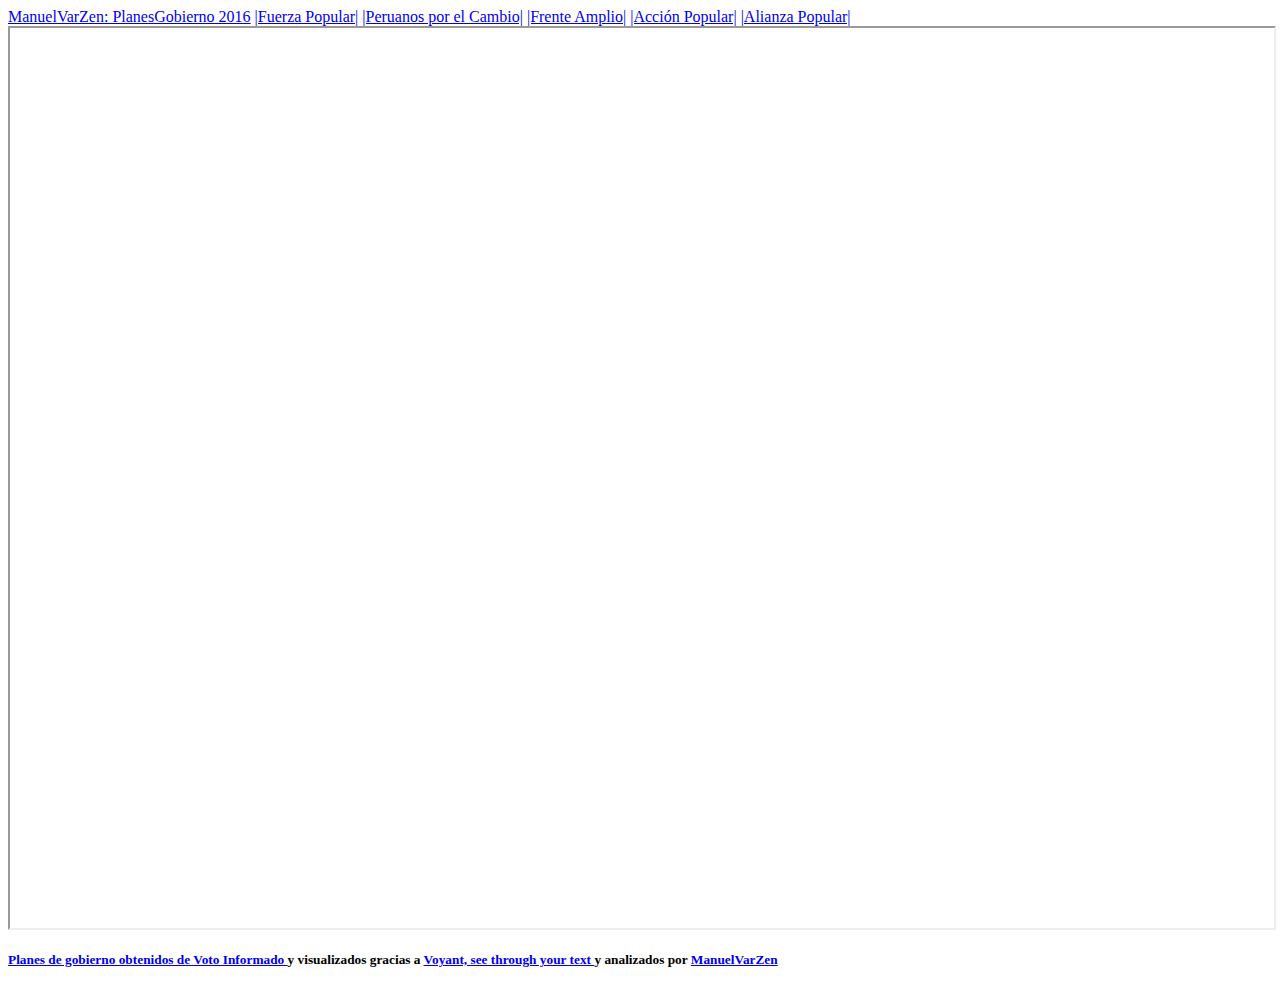
==== index.html @ c467aec7 "Update index.html" ====
<!DOCTYPE html>
<html lang='en'>
  <head>
    <title>ManuelVarZen: Análisis comparado de los planes de gobierno 2016, Perú</title>
    <meta charset='utf-8' />
    <meta content='width=device-width, initial-scale=1.0' name='viewport' />
    <meta content='Text Analysis' name='description' />
    <meta content='ManuelVarZen' name='author' />
    
    <!-- Styles -->
    <link rel="stylesheet" href="..PlanesGob2016/styles/bootstrap.spacelab.min.css"/>
    <link rel="stylesheet" href="..PlanesGob2016/styles/bootstrap-responsive.min.css"/>
    <link rel="stylesheet" href="..PlanesGob2016/styles/custom.css"/>

    <!-- HTML5 shim, for IE6-8 support of HTML5 elements -->
    <!--[if lt IE 9]>
      <script type="text/javascript" src="http://html5shim.googlecode.com/svn/trunk/html5.js"></script>
    <![endif]-->
    
  </head>
  <body>
    
  <div class="navbar">
      <div class="navbar-inner">
        <div class='container'>
	<a class="brand" href="../PlanesGob2016/index.html">ManuelVarZen: PlanesGobierno 2016</a>
	  
	<a class="brand" href="index_fp.html">|Fuerza Popular|</a> 
	<a class="brand" href="index_ppk.html">|Peruanos por el Cambio|</a>
	<a class="brand" href="index_fa.html">|Frente Amplio|</a>
  <a class="brand" href="index_ap.html">|Acción Popular|</a>
  <a class="brand" href="index_apap.html">|Alianza Popular|</a>
  </div>
    </div>
      </div>

    <div class='container-fluid'>
    <div class='row-fluid'>
        
<!-- Styles -->
<div id='map_canvas'>
<!--  Exported from Voyant Tools: http://voyant-tools.org/. Please note that this is an early version and the API may change.
Feel free to change the height and width values below: -->

<iframe style='width: 100%; height: 900px' src='http://voyant-tools.org/?corpus=1459285636716.2642&stopList=1459285994940sz'></iframe></div>

</div>

<p class='pull-right'>
<small align="justify"><b> <a href='http://www.votoinformado.pe/voto/index.aspx'> Planes de gobierno obtenidos de Voto Informado </a> y visualizados gracias a <a href='http://voyant-tools.org/'>Voyant, see through your text </a> y analizados por <a href="http://twitter.com/manuelvarzen"> ManuelVarZen </a></small></p>

</div>
</body>
</html>
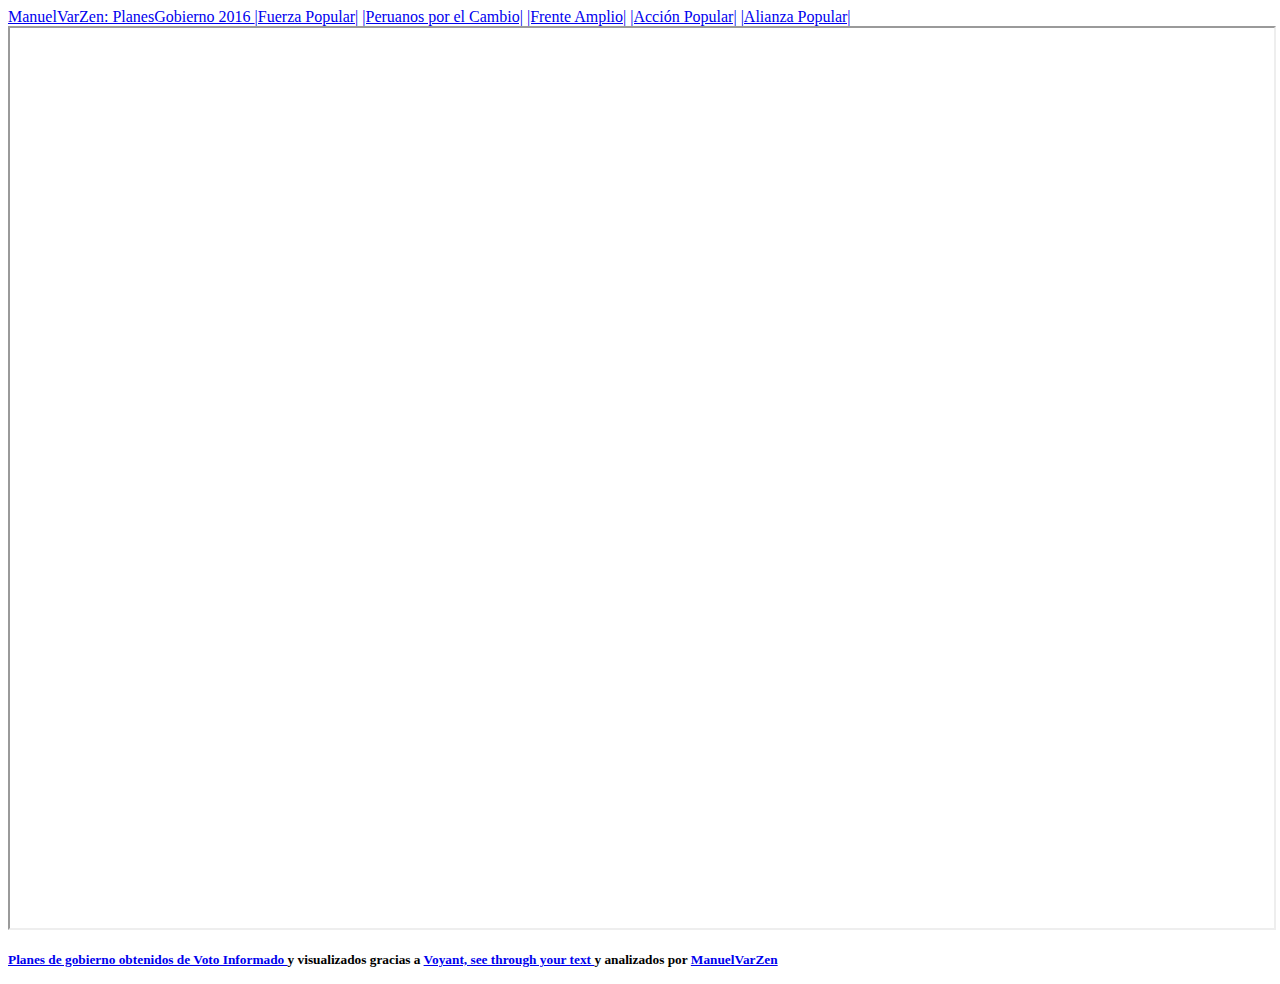
==== commit a8f747fa: "Update index.html" ====
--- a/index.html
+++ b/index.html
@@ -8,9 +8,9 @@
     <meta content='ManuelVarZen' name='author' />
     
     <!-- Styles -->
-    <link rel="stylesheet" href="..PlanesGob2016/styles/bootstrap.spacelab.min.css"/>
-    <link rel="stylesheet" href="..PlanesGob2016/styles/bootstrap-responsive.min.css"/>
-    <link rel="stylesheet" href="..PlanesGob2016/styles/custom.css"/>
+    <link rel="stylesheet" href="..css/bootstrap.spacelab.min.css"/>
+    <link rel="stylesheet" href="..css/bootstrap-responsive.min.css"/>
+    <link rel="stylesheet" href="..css/custom.css"/>
 
     <!-- HTML5 shim, for IE6-8 support of HTML5 elements -->
     <!--[if lt IE 9]>
@@ -23,7 +23,8 @@
   <div class="navbar">
       <div class="navbar-inner">
         <div class='container'>
-	<a class="brand" href="../PlanesGob2016/index.html">ManuelVarZen: PlanesGobierno 2016</a>
+	
+	<a class="brand" href="../PlanesGob2016/index.html">ManuelVarZen: PlanesGobierno 2016 </a>
 	  
 	<a class="brand" href="index_fp.html">|Fuerza Popular|</a> 
 	<a class="brand" href="index_ppk.html">|Peruanos por el Cambio|</a>
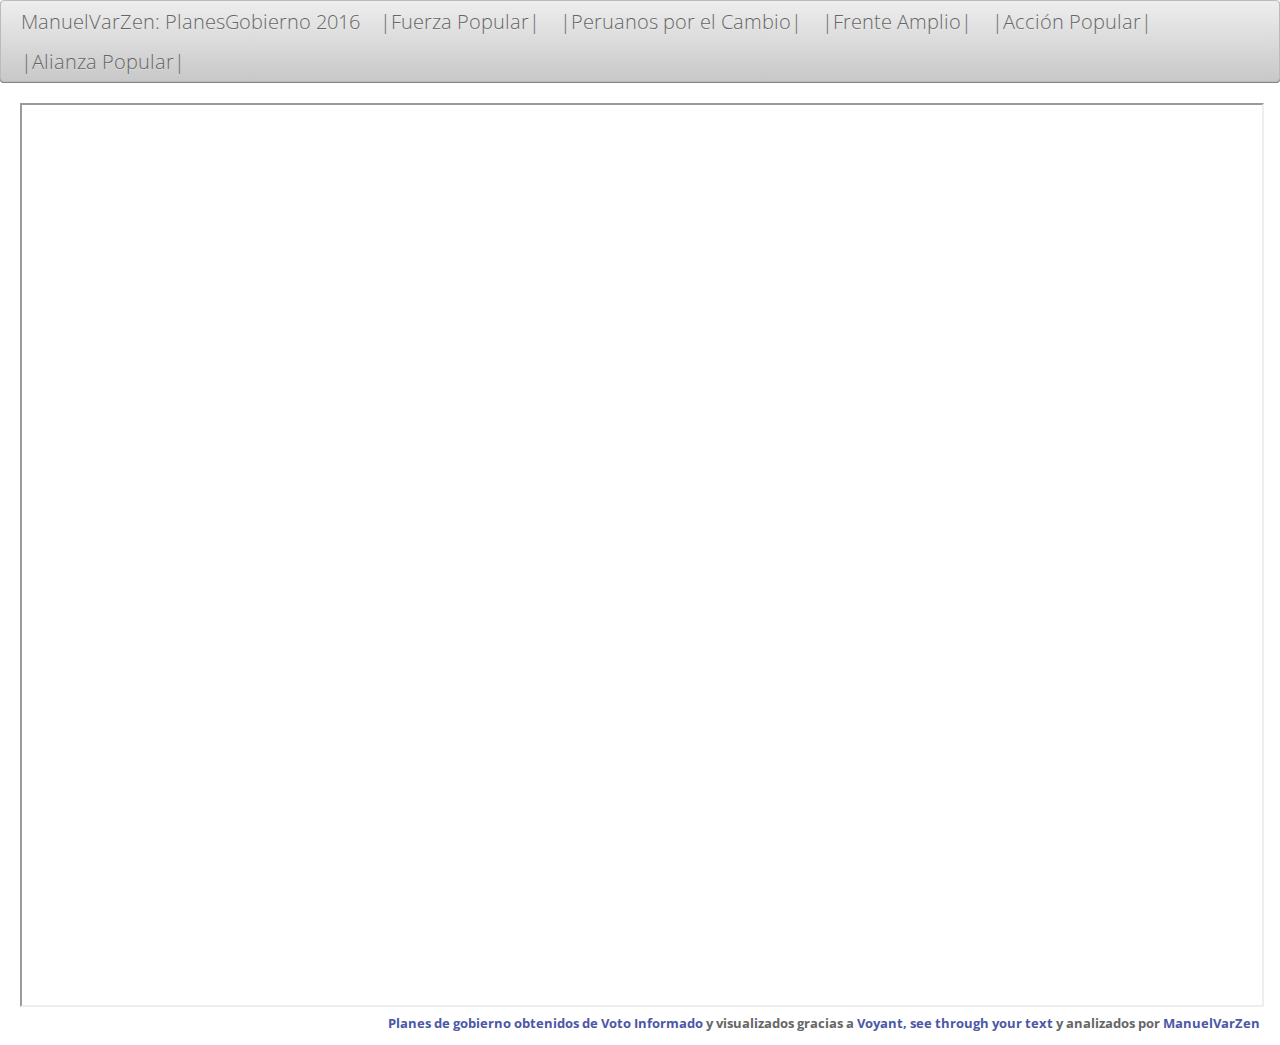
==== commit 562df0e4: "Update index.html" ====
--- a/index.html
+++ b/index.html
@@ -8,9 +8,9 @@
     <meta content='ManuelVarZen' name='author' />
     
     <!-- Styles -->
-    <link rel="stylesheet" href="..css/bootstrap.spacelab.min.css"/>
-    <link rel="stylesheet" href="..css/bootstrap-responsive.min.css"/>
-    <link rel="stylesheet" href="..css/custom.css"/>
+    <link rel="stylesheet" href="css/bootstrap.spacelab.min.css"/>
+    <link rel="stylesheet" href="css/bootstrap-responsive.min.css"/>
+    <link rel="stylesheet" href="css/custom.css"/>
 
     <!-- HTML5 shim, for IE6-8 support of HTML5 elements -->
     <!--[if lt IE 9]>
--- a/css/custom.css
+++ b/css/custom.css
@@ -0,0 +1,27 @@
+a { color: #4B58A6; }
+
+#map_canvas img {
+  max-width: none;
+}
+
+.filter-box { 
+  height: 15px; 
+  width: 15px;  
+  display: inline-block;
+  *border-right-width: 2px;
+  *border-bottom-width: 2px;
+  -webkit-border-radius: 5px;
+     -moz-border-radius: 5px;
+          border-radius: 5px;
+  -webkit-background-clip: padding-box;
+     -moz-background-clip: padding;
+          background-clip: padding-box; 
+}
+
+.filter-green { background-color: #00E13C; }
+.filter-yellow { background-color: #FFF300; }
+.filter-orange { background-color: #FF8000; }
+.filter-red { background-color: #FF0000; }
+.filter-blue { background-color: #5781FC; }
+.filter-purple { background-color: #7C54FB; }
+
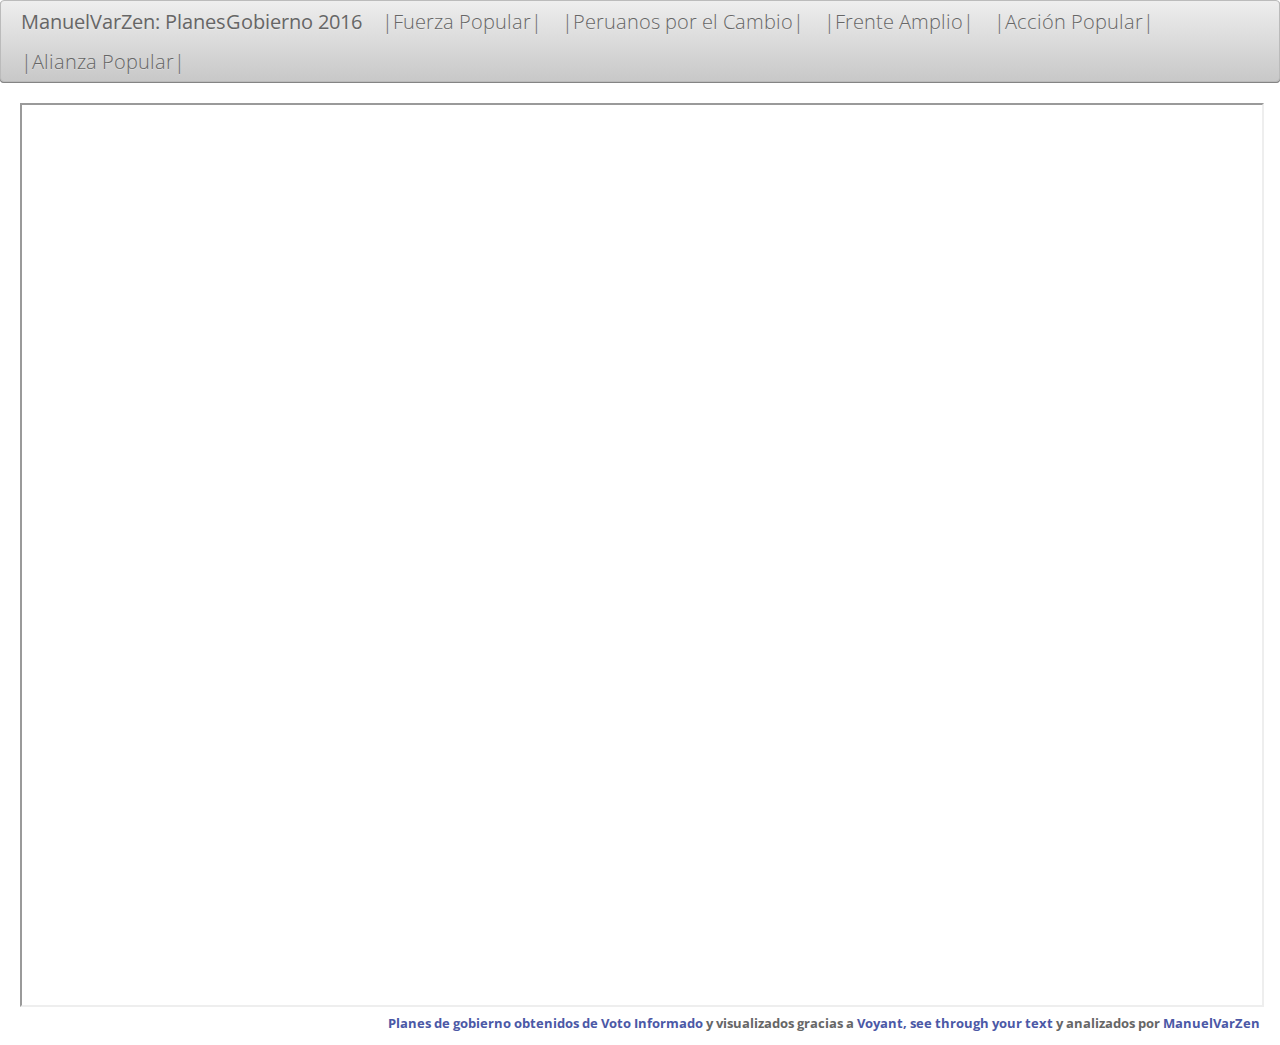
==== commit dc9719ea: "Update index.html" ====
--- a/index.html
+++ b/index.html
@@ -24,7 +24,7 @@
       <div class="navbar-inner">
         <div class='container'>
 	
-	<a class="brand" href="../PlanesGob2016/index.html">ManuelVarZen: PlanesGobierno 2016 </a>
+	<a class="brand" href="../PlanesGob2016/index.html"><b>ManuelVarZen: PlanesGobierno 2016</b></a>
 	  
 	<a class="brand" href="index_fp.html">|Fuerza Popular|</a> 
 	<a class="brand" href="index_ppk.html">|Peruanos por el Cambio|</a>
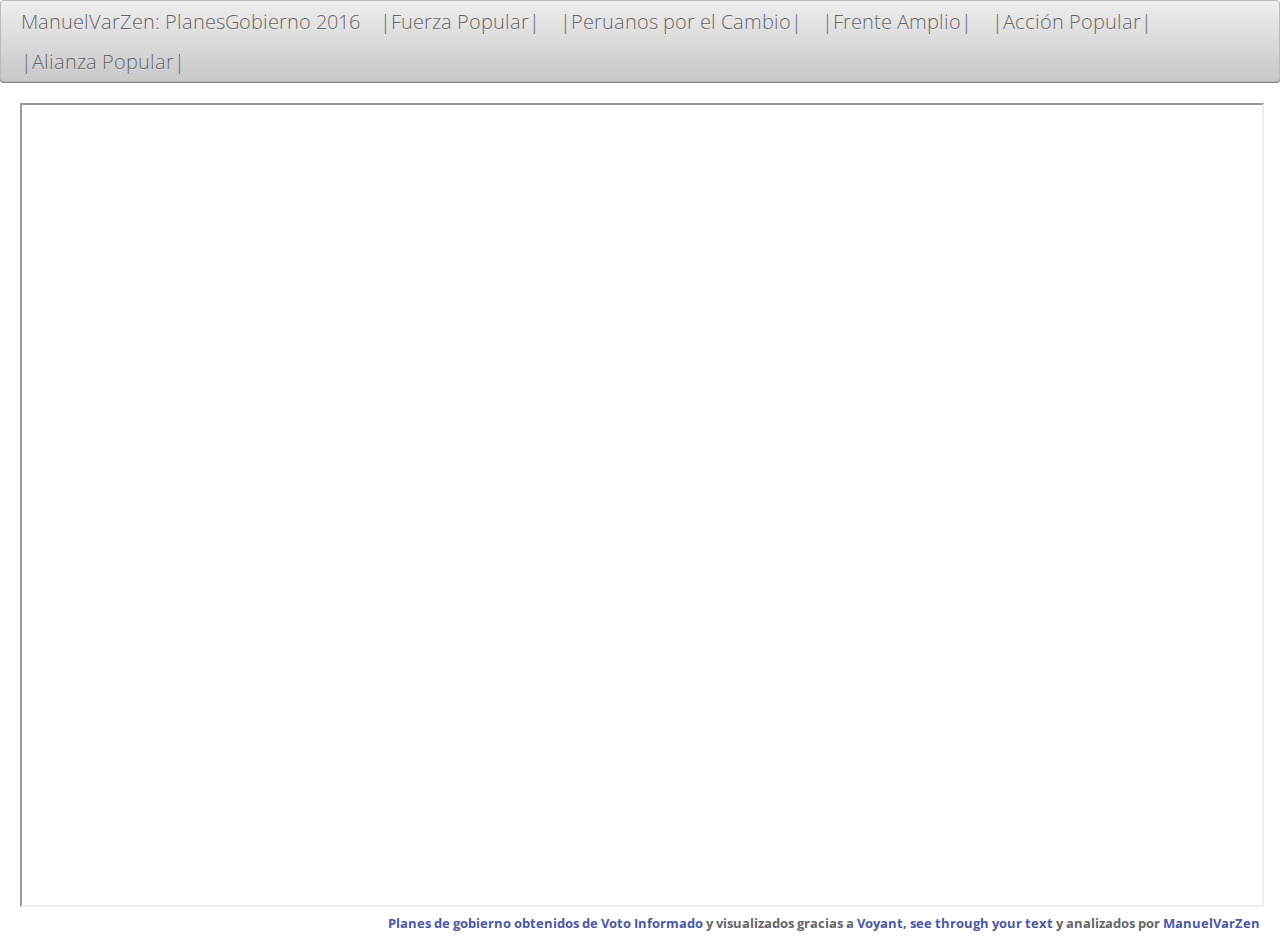
==== commit f718bcee: "Update index.html" ====
--- a/index.html
+++ b/index.html
@@ -8,9 +8,9 @@
     <meta content='ManuelVarZen' name='author' />
     
     <!-- Styles -->
-    <link rel="stylesheet" href="css/bootstrap.spacelab.min.css"/>
-    <link rel="stylesheet" href="css/bootstrap-responsive.min.css"/>
-    <link rel="stylesheet" href="css/custom.css"/>
+    <link rel="stylesheet" href="../css/bootstrap.spacelab.min.css"/>
+    <link rel="stylesheet" href="../css/bootstrap-responsive.min.css"/>
+    <link rel="stylesheet" href="../css/custom.css"/>
 
     <!-- HTML5 shim, for IE6-8 support of HTML5 elements -->
     <!--[if lt IE 9]>
@@ -23,18 +23,16 @@
   <div class="navbar">
       <div class="navbar-inner">
         <div class='container'>
-	
-	<a class="brand" href="../PlanesGob2016/index.html"><b>ManuelVarZen: PlanesGobierno 2016</b></a>
+	<a class="brand" href="../index.html">ManuelVarZen: PlanesGobierno 2016</a>
 	  
-	<a class="brand" href="index_fp.html">|Fuerza Popular|</a> 
-	<a class="brand" href="index_ppk.html">|Peruanos por el Cambio|</a>
-	<a class="brand" href="index_fa.html">|Frente Amplio|</a>
-  <a class="brand" href="index_ap.html">|Acción Popular|</a>
-  <a class="brand" href="index_apap.html">|Alianza Popular|</a>
+	<a class="brand" href="../index_fp.html">|Fuerza Popular|</a> 
+	<a class="brand" href="../index_ppk.html">|Peruanos por el Cambio|</a>
+	<a class="brand" href="../index_fa.html">|Frente Amplio|</a>
+  	<a class="brand" href="../index_ap.html">|Acción Popular|</a>
+  	<a class="brand" href="../index_apap.html">|Alianza Popular|</a>
   </div>
     </div>
       </div>
-
     <div class='container-fluid'>
     <div class='row-fluid'>
         
@@ -43,8 +41,8 @@
 <!--  Exported from Voyant Tools: http://voyant-tools.org/. Please note that this is an early version and the API may change.
 Feel free to change the height and width values below: -->
 
-<iframe style='width: 100%; height: 900px' src='http://voyant-tools.org/?corpus=1459285636716.2642&stopList=1459285994940sz'></iframe></div>
-
+<iframe style='width: 100%; height: 800px' src='//voyant-tools.org/?stopList=keywords-f2c5515edc47d341db84bd819834e051&panels=cirrus%2Creader%2Ctrends%2Csummary%2Ccontexts&corpus=58674be7e8c455137f0e1642d9124d93'></iframe>
+	   	    
 </div>
 
 <p class='pull-right'>
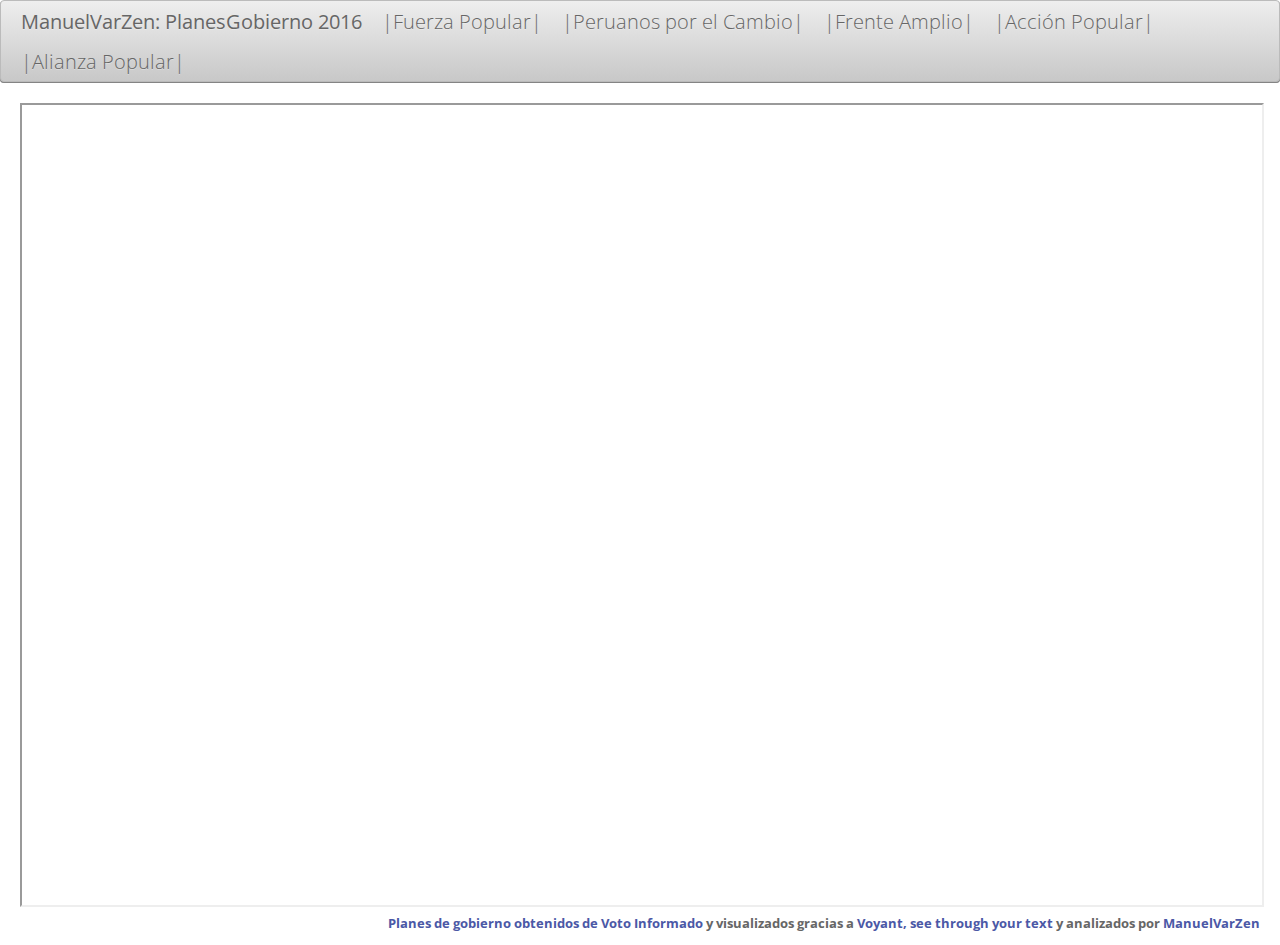
==== commit 9e723407: "Update index.html" ====
--- a/index.html
+++ b/index.html
@@ -8,9 +8,9 @@
     <meta content='ManuelVarZen' name='author' />
     
     <!-- Styles -->
-    <link rel="stylesheet" href="../css/bootstrap.spacelab.min.css"/>
-    <link rel="stylesheet" href="../css/bootstrap-responsive.min.css"/>
-    <link rel="stylesheet" href="../css/custom.css"/>
+    <link rel="stylesheet" href="css/bootstrap.spacelab.min.css"/>
+    <link rel="stylesheet" href="css/bootstrap-responsive.min.css"/>
+    <link rel="stylesheet" href="css/custom.css"/>
 
     <!-- HTML5 shim, for IE6-8 support of HTML5 elements -->
     <!--[if lt IE 9]>
@@ -23,16 +23,18 @@
   <div class="navbar">
       <div class="navbar-inner">
         <div class='container'>
-	<a class="brand" href="../index.html">ManuelVarZen: PlanesGobierno 2016</a>
+	
+	<a class="brand" href="../PlanesGob2016/index.html"><b>ManuelVarZen: PlanesGobierno 2016</b></a>
 	  
-	<a class="brand" href="../index_fp.html">|Fuerza Popular|</a> 
-	<a class="brand" href="../index_ppk.html">|Peruanos por el Cambio|</a>
-	<a class="brand" href="../index_fa.html">|Frente Amplio|</a>
-  	<a class="brand" href="../index_ap.html">|Acción Popular|</a>
-  	<a class="brand" href="../index_apap.html">|Alianza Popular|</a>
+	<a class="brand" href="index_fp.html">|Fuerza Popular|</a> 
+	<a class="brand" href="index_ppk.html">|Peruanos por el Cambio|</a>
+	<a class="brand" href="index_fa.html">|Frente Amplio|</a>
+  <a class="brand" href="index_ap.html">|Acción Popular|</a>
+  <a class="brand" href="index_apap.html">|Alianza Popular|</a>
   </div>
     </div>
       </div>
+
     <div class='container-fluid'>
     <div class='row-fluid'>
         
@@ -42,7 +44,7 @@
 Feel free to change the height and width values below: -->
 
 <iframe style='width: 100%; height: 800px' src='//voyant-tools.org/?stopList=keywords-f2c5515edc47d341db84bd819834e051&panels=cirrus%2Creader%2Ctrends%2Csummary%2Ccontexts&corpus=58674be7e8c455137f0e1642d9124d93'></iframe>
-	   	    
+
 </div>
 
 <p class='pull-right'>
